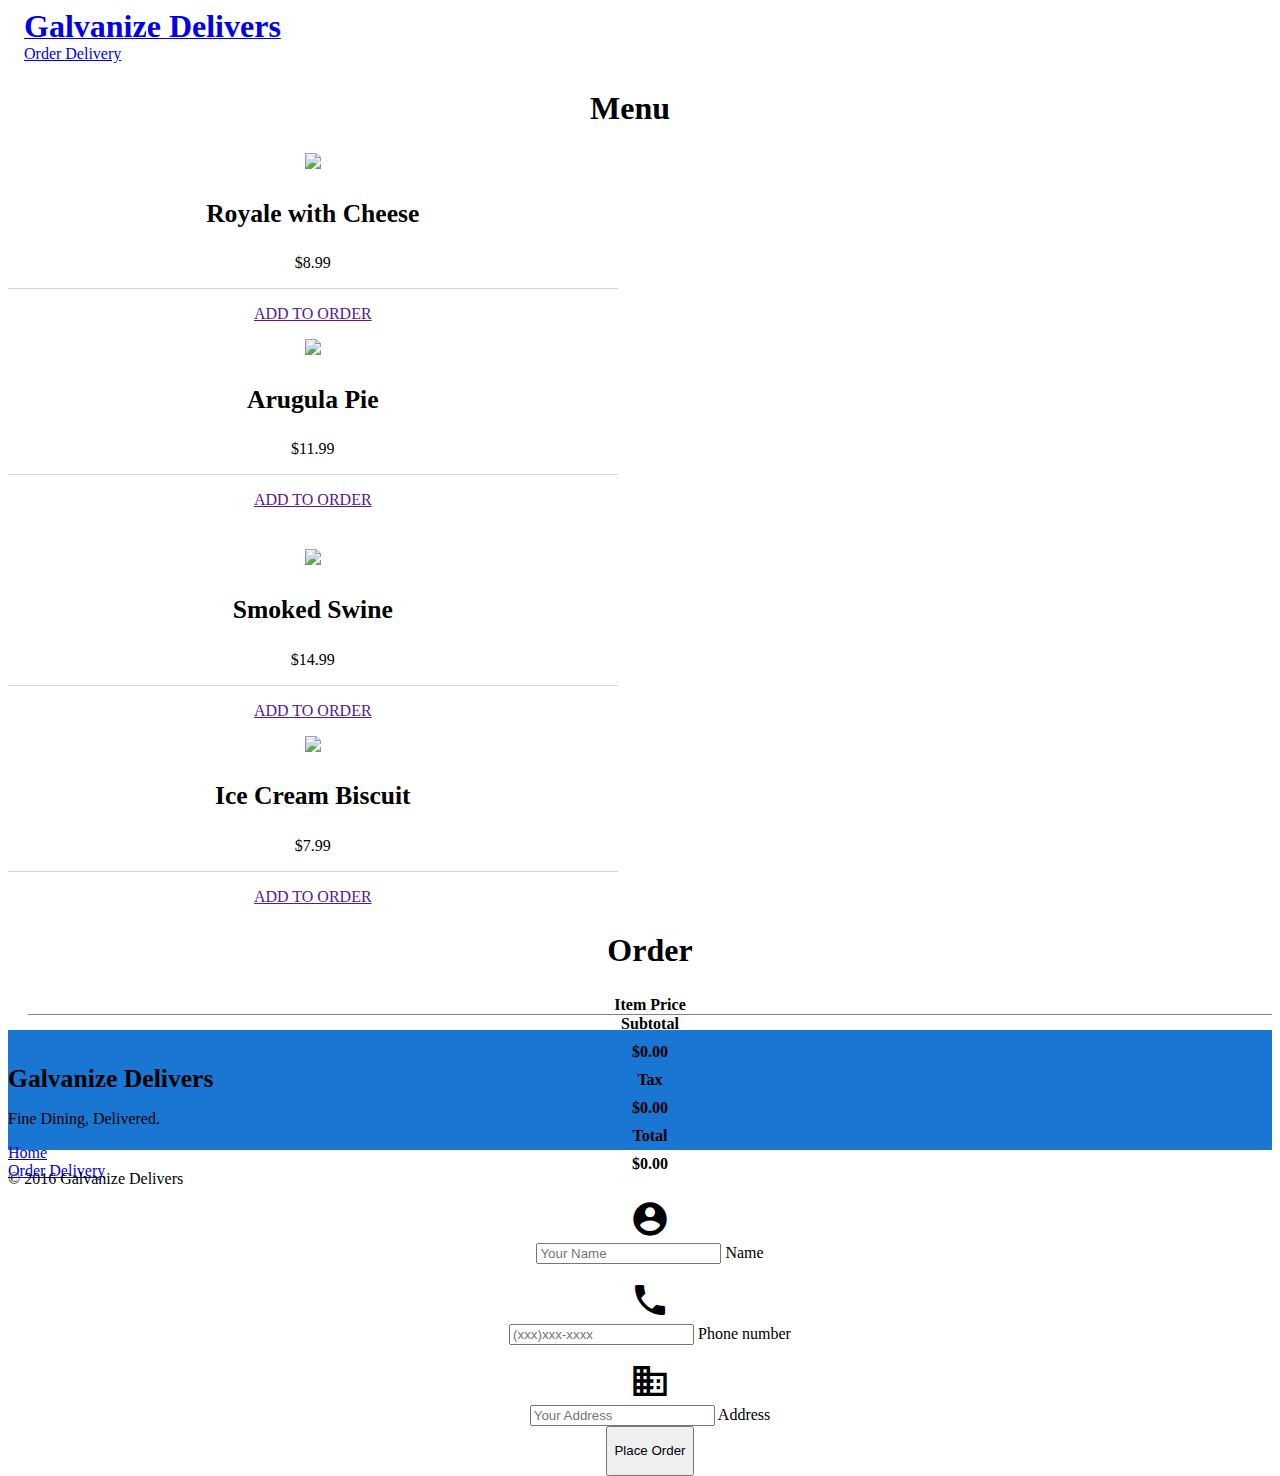
==== order.html @ 43202aac "lots of work done" ====
<!DOCTYPE html>
<html>
  <head>
    <meta charset="utf-8">
    <title>Order</title>
    <link href="https://fonts.googleapis.com/icon?family=Material+Icons" rel="stylesheet">
    <link rel="stylesheet" href="css/materialize.css">
    <link rel="stylesheet" href="css/main.css">
    <link rel="stylesheet" href="css/order.css">
  </head>
  <body>
    <div class="header">
      <div class="container blue darken-2">
        <div class="row">
          <div class="col s8 valign-wrapper">
            <a href="index.html" class="white-text"><h2 class="valign">Galvanize Delivers</h2></a>
          </div><!--cols8-->
          <div class="col s4 right-align">
            <a href="order.html" class="white-text"><p class="right">Order Delivery<p></a>
          </div><!--cols4-->
        </div><!--row-->
      </div><!--container-->
    </div><!--header-->

    <div class="main">
      <div class="container">
        <div class="row">
          <div class="col s7 left-align menu">
            <div class="row">
              <h2>Menu</h2>
            </div><!--row-->
            <div class="row">
              <div class="col s6 menu-item z-depth-3 left">
                <img src="img/burger.jpg" / class="food-image">
                <div class="food-info">
                  <h3>Royale with Cheese</h3>
                  <p>$8.99</p>
                </div><!--foodinfo-->
                <div class="food-order">
                  <p><a href="" class="pink-text accent-2 order-link" id='royale'>ADD TO ORDER</a></p>
                </div><!--foodorder-->
              </div><!--cols6-->
              <div class="col s6 menu-item z-depth-3 right">
                <img src="img/pizza.jpg" / class="food-image">
                <div class="food-info">
                  <h3>Arugula Pie</h3>
                  <p>$11.99</p>
                </div><!--foodinfo-->
                <div class="food-order">
                  <p><a href="" class="pink-text accent-2 order-link" id='pie'>ADD TO ORDER</a></p>
                </div><!--foodorder-->
              </div><!--cols6-->
            </div><!--row-->
            <div class="row">
              <div class="col s6 menu-item z-depth-3 left">
                <img src="img/ribs.jpg" / class="food-image">
                <div class="food-info">
                  <h3>Smoked Swine</h3>
                  <p>$14.99</p>
                </div><!--foodinfo-->
                <div class="food-order">
                  <p><a href="" class="pink-text accent-2 order-link" id='swine'>ADD TO ORDER</a></p>
                </div><!--foodorder-->
              </div><!--cols6-->
              <div class="col s6 menu-item z-depth-3 right">
                <img src="img/ice_cream.jpg" / class="food-image">
                <div class="food-info">
                  <h3>Ice Cream Biscuit</h3>
                  <p>$7.99</p>
                </div><!--foodinfo-->
                <div class="food-order">
                  <p><a href="" class="pink-text accent-2 order-link" id='ice-cream'>ADD TO ORDER</a></p>
                </div><!--foodorder-->
              </div><!--cols6-->
            </div><!--row-->
          </div><!--cols7-->
          <div class="col s5 order left-align">
            <div class="row">
              <h2>Order</h2>
            </div><!--row-->
            <div class="row">
              <span>Item</span> <span class='right'>Price</span>
            </div><!--row-->
            <div class="row">
              <div class="receipt-history">

              </div><!--receipthistory-->
            </div><!--row-->
            <div class="row">
              <div class="col s8 right-align">
                <span>Subtotal</span>
              </div><!--cols8-->
              <div class="col s4 right-align">
                <span id='display-subtotal'>$0.00</span>
              </div><!--cols4-->
            </div><!--row-->
            <div class="row">
              <div class="col s8 right-align">
                <span>Tax</span>
              </div><!--cols8-->
              <div class="col s4 right-align">
                <span id='display-tax'>$0.00</span>
              </div><!--cols4-->
            </div><!--row-->
            <div class="row">
              <div class="col s8 right-align">
                <span>Total</span>
              </div><!--cols8-->
              <div class="col s4 right-align">
                <span id='display-total'>$0.00</span>
              </div><!--cols4-->
            </div><!--row-->
            <form class="order-form" action="index.html" method="post">
              <div class="row">
                <div class="col s2">
                    <i class="material-icons pink-text text-accent-2">account_circle</i>
                </div>
                <div class="col s10 input-field">
                  <input type="text" name="name" id="name" value="" placeholder="Your Name" class="validate">
                <label for="name">Name</label>
                </div><!--inputfield-->
              </div><!--row-->
              <div class="row">
                <div class="col s2">
                    <i class="material-icons pink-text text-accent-2">phone</i>
                </div>
                <div class="col s10 input-field">
                  <input type="text" phone="name" id="phone" value="" placeholder="(xxx)xxx-xxxx" class="validate" validate>
                  <label for="phone">Phone number</label>
                </div><!--inputfield-->
              </div><!--row-->
              <div class="row">
                <div class="col s2">
                    <i class="material-icons pink-text text-accent-2">business</i>
                </div>
                <div class="col s10 input-field">
                  <input type="text" address="name" id="address" value="" placeholder="Your Address" class="validate">
                  <label for="address">Address</label>
                </div><!--inputfield-->
              </div><!--row-->
              <div class="row center-align">
                <button type="submit" name="submit" class="btn pink accent-2">Place Order</button>
              </div><!--row-->

            </form>
          </div><!--cols5order-->
        </div><!--row-->
      </div><!--container-->
    </div><!--main-->





    <div class="nav">
      <div class="container blue darken-2 white-text">
        <div class="row">
          <div class="col s8">
            <h3>Galvanize Delivers</h3>
            <p>Fine Dining, Delivered.</p>
          </div><!--cols8-->
          <div class="col s4">
            <a href="index.html" class="white-text"><p>Home</p></a>
            <a href="order.html" class="white-text"><p>Order Delivery</p></a>
          </div><!--cols4-->
        </div><!--row-->
      </div><!--container-->
    </div><!--nav-->

    <div class="footer">
      <div class="container blue darken-4 blue-grey-text text-lighten-4">
        <div class="row">
          <div class="col s8 offset-s1">
            <span>&copy; 2016 Galvanize Delivers</span>
          </div>
          <div class="col s4">

          </div>

      </div><!--row-->
      </div><!--container-->
    </div><!--footer-->
    <script
    src="https://code.jquery.com/jquery-3.1.1.js"
    integrity="sha256-16cdPddA6VdVInumRGo6IbivbERE8p7CQR3HzTBuELA="
    crossorigin="anonymous"></script>
    <script type="text/javascript" src="js/materialize.js">
    </script>
    <script type="text/javascript" src="js/main.js">
    </script>



  </body>
</html>
---- css/main.css ----
* {
  box-sizing: border-box;
}
/*FONTS*/
@font-face {
  font-family: "Roboto";
  src: url('fonts/roboto/Roboto-Regular.eot');
  src:
    url('fonts/roboto/Roboto-Regular.eot#iefix') format('embedded-opentype'),
    url('fonts/roboto/Roboto-Regular.woff2') format('woff2'),
    url('fonts/roboto/Roboto-Regular.woff') format('woff'),
    url('fonts/roboto/Roboto-Regular.tff') format('truetype');
}

@font-face {
  font-family: "Roboto Bold";
  src: url('fonts/roboto/Roboto-Bold.eot');
  src:
    url('fonts/roboto/Roboto-Bold.eot#iefix') format('embedded-opentype'),
    url('fonts/roboto/Roboto-Bold.woff2') format('woff2'),
    url('fonts/roboto/Roboto-Bold.woff') format('woff'),
    url('fonts/roboto/Roboto-Bold.tff') format('truetype');
}

body {
  font-family: 'Roboto';
}

.container {
  max-width: none;
}


/*HEADER*/
.header {
  color: white;
  margin: 0;

}

.header .container {
  width: 100%;
  margin: 0;
  padding: 0 10px 0 16px;
}

/*.header .s4 {
  display: flex;
   align-items: right;
   justify-content: right;
}*/

.header .row {
  margin-bottom: 0;
  width: 100%;
}

.header h2 {
  font-size: 2em;
}

.header h2, .header p {
  display: inline;
}

/*MAIN*/
.main{
  height: 400px;
  background: url('../img/hero.jpg') no-repeat;
  background-size: cover;
  padding-top: 140px;
  text-align: center;
}

h1 {
  margin-top: 0;
  font-family: "Roboto Bold";
}

.main .btn {
  height: 50px;
}

/*INFO*/

.info .row {
  width: 100%;
  text-align: center;
  margin-left: auto;
  margin-right: auto;
  margin-bottom: 36px;
}

.info h3 {
  font-size: 1.8em;
  display: inline-block;
  margin: 36px 0 0 0;
}

.info .s4 {
  text-align: left;
}

.info img {
  width: 30px;
  margin: 36px 8px 0 0;
}

/*NAV*/
.nav {
  height: 120px;
  background-color: #1976D2;
  padding-top: 34px;
}

.nav h3 {
  font-size: 1.6em;
  margin-bottom: 0;
}

.nav h3, .nav .s4 p:first-of-type {
  margin-top: 0;
}

.nav .s4 p:first-of-type {
  margin-bottom: 0;
}

.nav .s4 p:nth-of-type(2) {
  margin-top: 0;
}

/*FOOTER*/
.footer .container {
  margin: 0;
  width: 100%;
  height: 40px;
  padding-top: 20px;
  padding-bottom: 44px;
}
---- css/order.css ----
h2 {
  font-size: 2em;
}

/*MAIN*/
.main {
  background: none;
  margin: 0 auto;
  height: 940px;
  padding: 0;
}

.main h3 {
  font-size: 1.6em;
}

/*MENU*/
.food-image {
  width: 100%;
}

.food-info {
  border-bottom: solid 1px lightgrey;
}

.menu-item {
  width: 49% !important;
}

.menu .row:nth-of-type(2) {
  margin-bottom: 40px;
}

.main .s7 {
  padding-right: 20px;
}

.main .s5 {
  padding-left: 20px;
}

/*ORDER*/

.main .s5 span {
  font-weight: bold;
}

.receipt-item {
  height: 50px;
  line-height: 50px;
}

.receipt-item span:first-of-type {
  margin-left: 6px;
}
.receipt-item span:nth-of-type(2) {
  margin-right: 6px;
}

.receipt-item:nth-of-type(even) {
  background-color: #F2F2F2;
}

.receipt-history {
  border-top: 1px solid grey;
}

.order .right-align {
  margin-bottom: 10px;
}

/*FORM*/
.material-icons {
  font-size: 40px;
}

.col .s2 {
  padding-top: 16px;
}
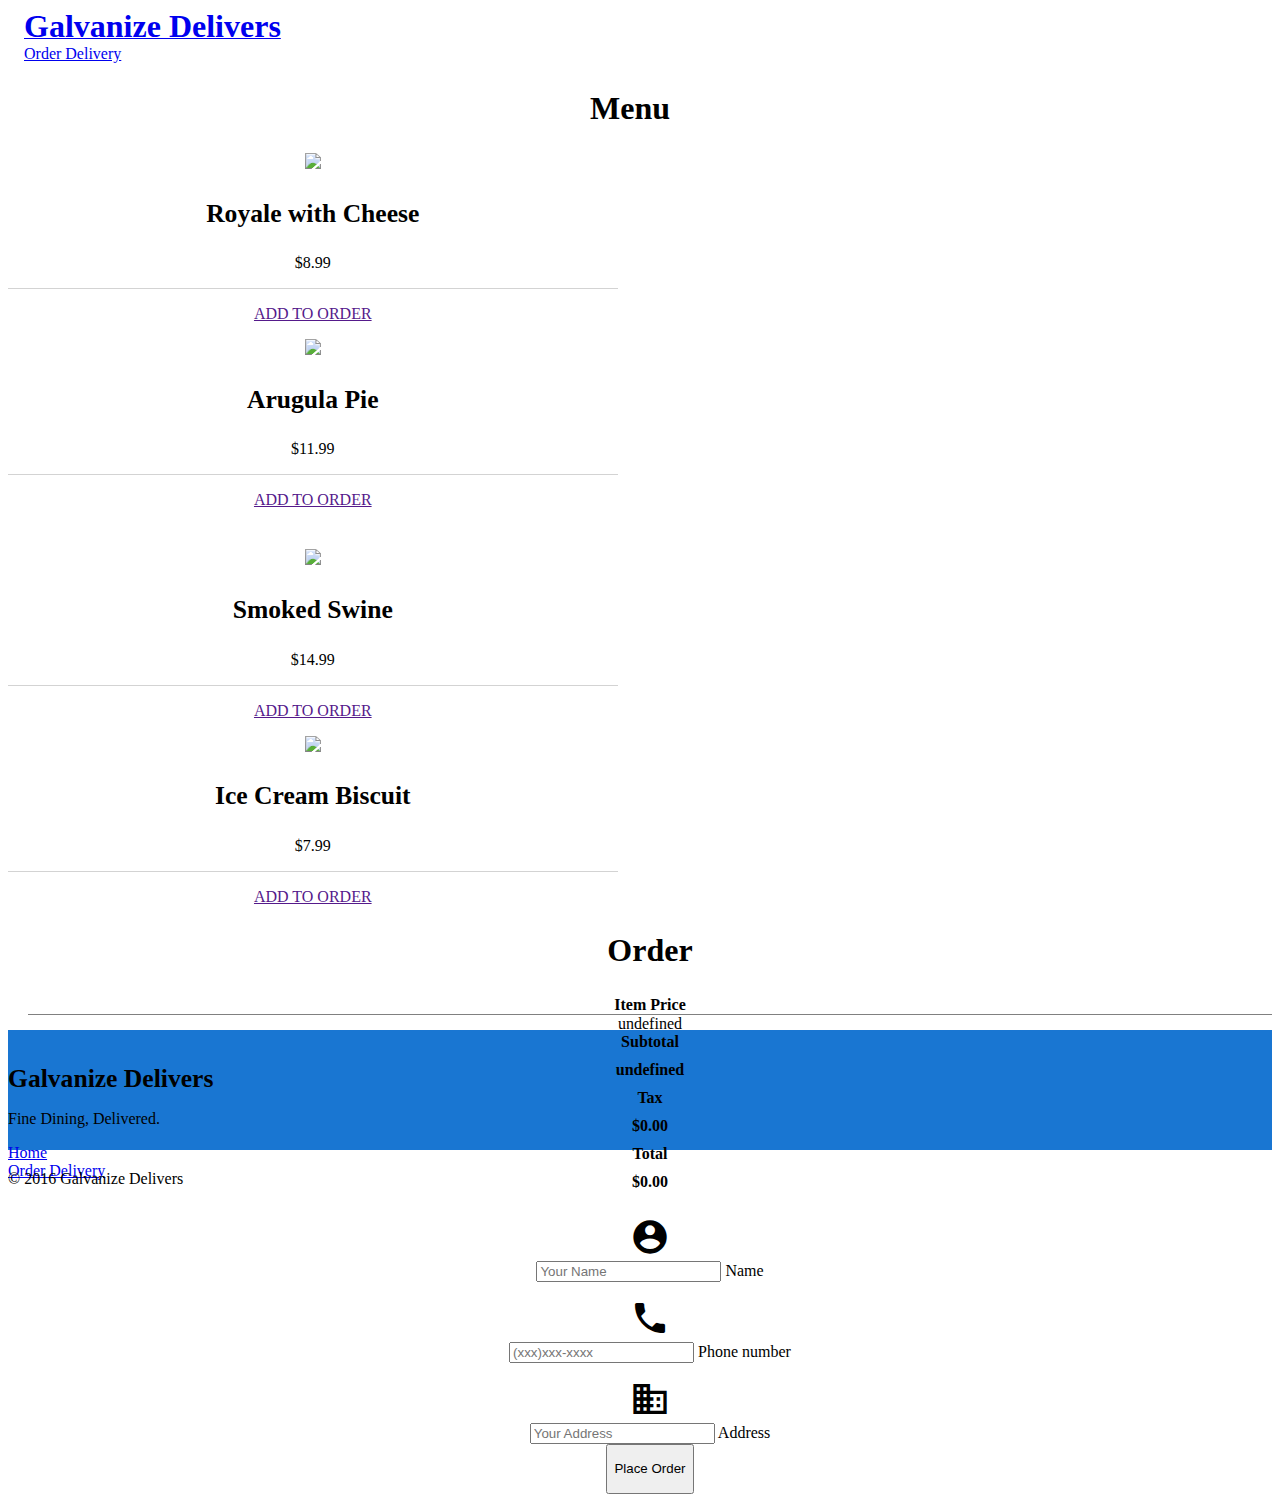
==== commit d6dbb323: "added localstorage" ====
--- a/order.html
+++ b/order.html
@@ -30,7 +30,7 @@
               <h2>Menu</h2>
             </div><!--row-->
             <div class="row">
-              <div class="col s6 menu-item z-depth-3 left">
+              <div class="col s12 l6 menu-item z-depth-3 left">
                 <img src="img/burger.jpg" / class="food-image">
                 <div class="food-info">
                   <h3>Royale with Cheese</h3>
@@ -40,7 +40,7 @@
                   <p><a href="" class="pink-text accent-2 order-link" id='royale'>ADD TO ORDER</a></p>
                 </div><!--foodorder-->
               </div><!--cols6-->
-              <div class="col s6 menu-item z-depth-3 right">
+              <div class="col s12 l6 menu-item z-depth-3 right">
                 <img src="img/pizza.jpg" / class="food-image">
                 <div class="food-info">
                   <h3>Arugula Pie</h3>
@@ -52,7 +52,7 @@
               </div><!--cols6-->
             </div><!--row-->
             <div class="row">
-              <div class="col s6 menu-item z-depth-3 left">
+              <div class="col s12 l6 menu-item z-depth-3 left">
                 <img src="img/ribs.jpg" / class="food-image">
                 <div class="food-info">
                   <h3>Smoked Swine</h3>
@@ -62,7 +62,7 @@
                   <p><a href="" class="pink-text accent-2 order-link" id='swine'>ADD TO ORDER</a></p>
                 </div><!--foodorder-->
               </div><!--cols6-->
-              <div class="col s6 menu-item z-depth-3 right">
+              <div class="col s12 l6 menu-item z-depth-3 right">
                 <img src="img/ice_cream.jpg" / class="food-image">
                 <div class="food-info">
                   <h3>Ice Cream Biscuit</h3>
@@ -83,6 +83,8 @@
             </div><!--row-->
             <div class="row">
               <div class="receipt-history">
+        
+
 
               </div><!--receipthistory-->
             </div><!--row-->
@@ -110,13 +112,14 @@
                 <span id='display-total'>$0.00</span>
               </div><!--cols4-->
             </div><!--row-->
-            <form class="order-form" action="index.html" method="post">
+<!--FORM-->
+            <form class="order-form" action="order.html" method="post">
               <div class="row">
                 <div class="col s2">
                     <i class="material-icons pink-text text-accent-2">account_circle</i>
                 </div>
                 <div class="col s10 input-field">
-                  <input type="text" name="name" id="name" value="" placeholder="Your Name" class="validate">
+                  <input type="text" name="name" id="name" value="" placeholder="Your Name" class="validate" required>
                 <label for="name">Name</label>
                 </div><!--inputfield-->
               </div><!--row-->
@@ -125,7 +128,7 @@
                     <i class="material-icons pink-text text-accent-2">phone</i>
                 </div>
                 <div class="col s10 input-field">
-                  <input type="text" phone="name" id="phone" value="" placeholder="(xxx)xxx-xxxx" class="validate" validate>
+                  <input type="text" phone="name" id="phone" value="" placeholder="(xxx)xxx-xxxx" class="validate" validate required>
                   <label for="phone">Phone number</label>
                 </div><!--inputfield-->
               </div><!--row-->
@@ -134,7 +137,7 @@
                     <i class="material-icons pink-text text-accent-2">business</i>
                 </div>
                 <div class="col s10 input-field">
-                  <input type="text" address="name" id="address" value="" placeholder="Your Address" class="validate">
+                  <input type="text" address="name" id="address" value="" placeholder="Your Address" class="validate" required>
                   <label for="address">Address</label>
                 </div><!--inputfield-->
               </div><!--row-->
--- a/css/main.css
+++ b/css/main.css
@@ -4,22 +4,22 @@
 /*FONTS*/
 @font-face {
   font-family: "Roboto";
-  src: url('fonts/roboto/Roboto-Regular.eot');
+  src: url('../fonts/roboto/Roboto-Regular.eot');
   src:
-    url('fonts/roboto/Roboto-Regular.eot#iefix') format('embedded-opentype'),
-    url('fonts/roboto/Roboto-Regular.woff2') format('woff2'),
-    url('fonts/roboto/Roboto-Regular.woff') format('woff'),
-    url('fonts/roboto/Roboto-Regular.tff') format('truetype');
+    url('../fonts/roboto/Roboto-Regular.eot#iefix') format('embedded-opentype'),
+    url('../fonts/roboto/Roboto-Regular.woff2') format('woff2'),
+    url('../fonts/roboto/Roboto-Regular.woff') format('woff'),
+    url('../fonts/roboto/Roboto-Regular.tff') format('truetype');
 }
 
 @font-face {
   font-family: "Roboto Bold";
-  src: url('fonts/roboto/Roboto-Bold.eot');
+  src: url('../fonts/roboto/Roboto-Bold.eot');
   src:
-    url('fonts/roboto/Roboto-Bold.eot#iefix') format('embedded-opentype'),
-    url('fonts/roboto/Roboto-Bold.woff2') format('woff2'),
-    url('fonts/roboto/Roboto-Bold.woff') format('woff'),
-    url('fonts/roboto/Roboto-Bold.tff') format('truetype');
+    url('../fonts/roboto/Roboto-Bold.eot#iefix') format('embedded-opentype'),
+    url('../fonts/roboto/Roboto-Bold.woff2') format('woff2'),
+    url('../fonts/roboto/Roboto-Bold.woff') format('woff'),
+    url('../fonts/roboto/Roboto-Bold.tff') format('truetype');
 }
 
 body {
--- a/css/order.css
+++ b/css/order.css
@@ -24,9 +24,6 @@
   border-bottom: solid 1px lightgrey;
 }
 
-.menu-item {
-  width: 49% !important;
-}
 
 .menu .row:nth-of-type(2) {
   margin-bottom: 40px;
@@ -78,3 +75,14 @@
 .col .s2 {
   padding-top: 16px;
 }
+
+/*MEDIA QUERIES*/
+@media only screen and (min-width: 600px) {
+  .menu-item {
+    width: 49% !important;
+  }
+}
+
+@media only screen and (max-width: 600px) {
+  .menu-item
+}
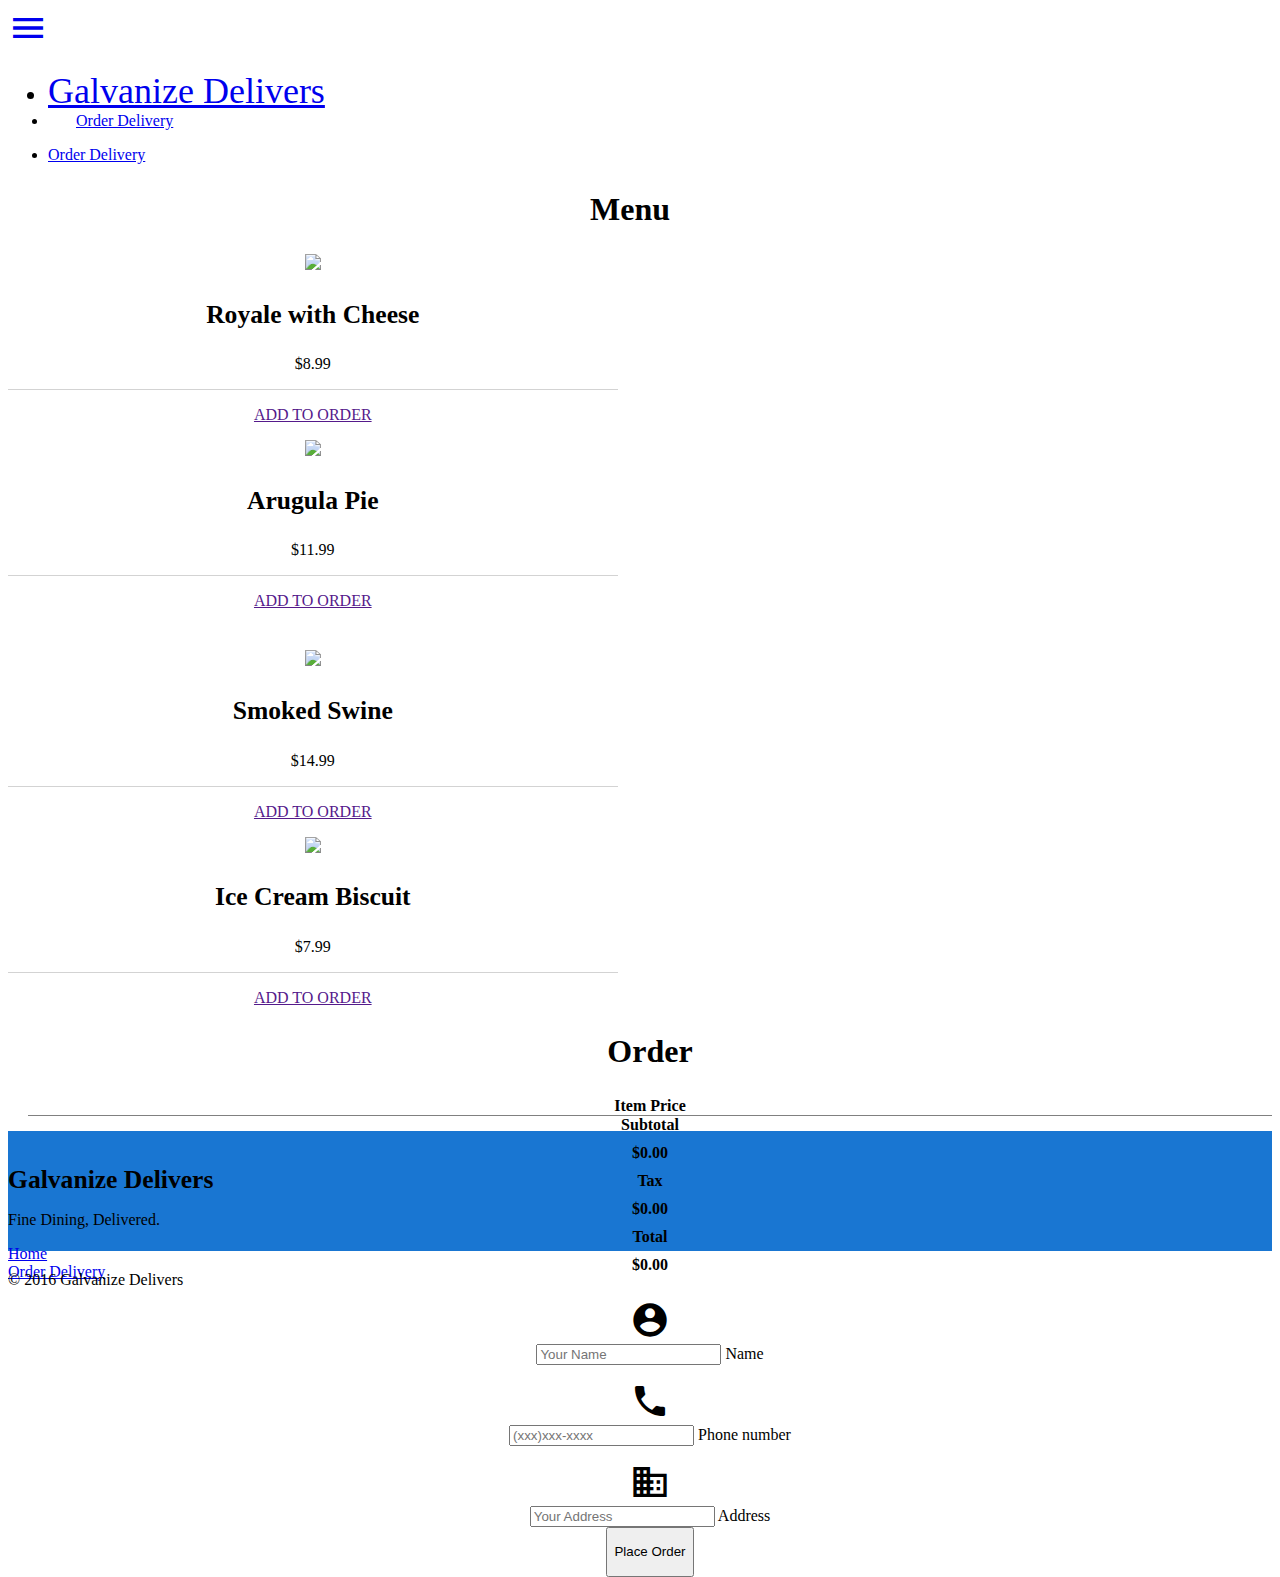
==== commit f5e9c90b: "linked JS and changed header to nav, added hamburger" ====
--- a/order.html
+++ b/order.html
@@ -9,18 +9,18 @@
     <link rel="stylesheet" href="css/order.css">
   </head>
   <body>
-    <div class="header">
-      <div class="container blue darken-2">
-        <div class="row">
-          <div class="col s8 valign-wrapper">
-            <a href="index.html" class="white-text"><h2 class="valign">Galvanize Delivers</h2></a>
-          </div><!--cols8-->
-          <div class="col s4 right-align">
-            <a href="order.html" class="white-text"><p class="right">Order Delivery<p></a>
-          </div><!--cols4-->
-        </div><!--row-->
-      </div><!--container-->
-    </div><!--header-->
+    <nav>
+      <div class="nav-wrapper blue">
+        <a href="#" data-activates="mobile-demo" class="button-collapse left"><i class="material-icons">menu</i></a>
+        <ul class="">
+          <li class="left"><a href="index.html" class="left">Galvanize Delivers</a></li>
+          <li class="right active hide-on-med-and-down"><a href="order.html" class="right">Order Delivery</a></li>
+        </ul>
+        <ul class="side-nav" id="mobile-demo">
+          <li class="black-text"><a href="order.html">Order Delivery</a></li>
+        </ul>
+      </div>
+    </nav>
 
     <div class="main">
       <div class="container">
@@ -83,7 +83,7 @@
             </div><!--row-->
             <div class="row">
               <div class="receipt-history">
-        
+
 
 
               </div><!--receipthistory-->
--- a/css/main.css
+++ b/css/main.css
@@ -30,38 +30,19 @@
   max-width: none;
 }
 
-
-/*HEADER*/
-.header {
-  color: white;
+/*NAV*/
+nav .left {
+  font-size: 1.5em;
   margin: 0;
-
 }
 
-.header .container {
-  width: 100%;
-  margin: 0;
-  padding: 0 10px 0 16px;
+nav .right {
+  padding: 0 14px;
 }
 
-/*.header .s4 {
-  display: flex;
-   align-items: right;
-   justify-content: right;
-}*/
 
-.header .row {
-  margin-bottom: 0;
-  width: 100%;
-}
 
-.header h2 {
-  font-size: 2em;
-}
 
-.header h2, .header p {
-  display: inline;
-}
 
 /*MAIN*/
 .main{
--- a/css/order.css
+++ b/css/order.css
@@ -1,6 +1,13 @@
 
 h2 {
   font-size: 2em;
+}
+
+/*HEADER*/
+.header p {
+  padding: 17px 20px 17px 20px;
+  margin-top: 0;
+  margin-bottom: 0;
 }
 
 /*MAIN*/
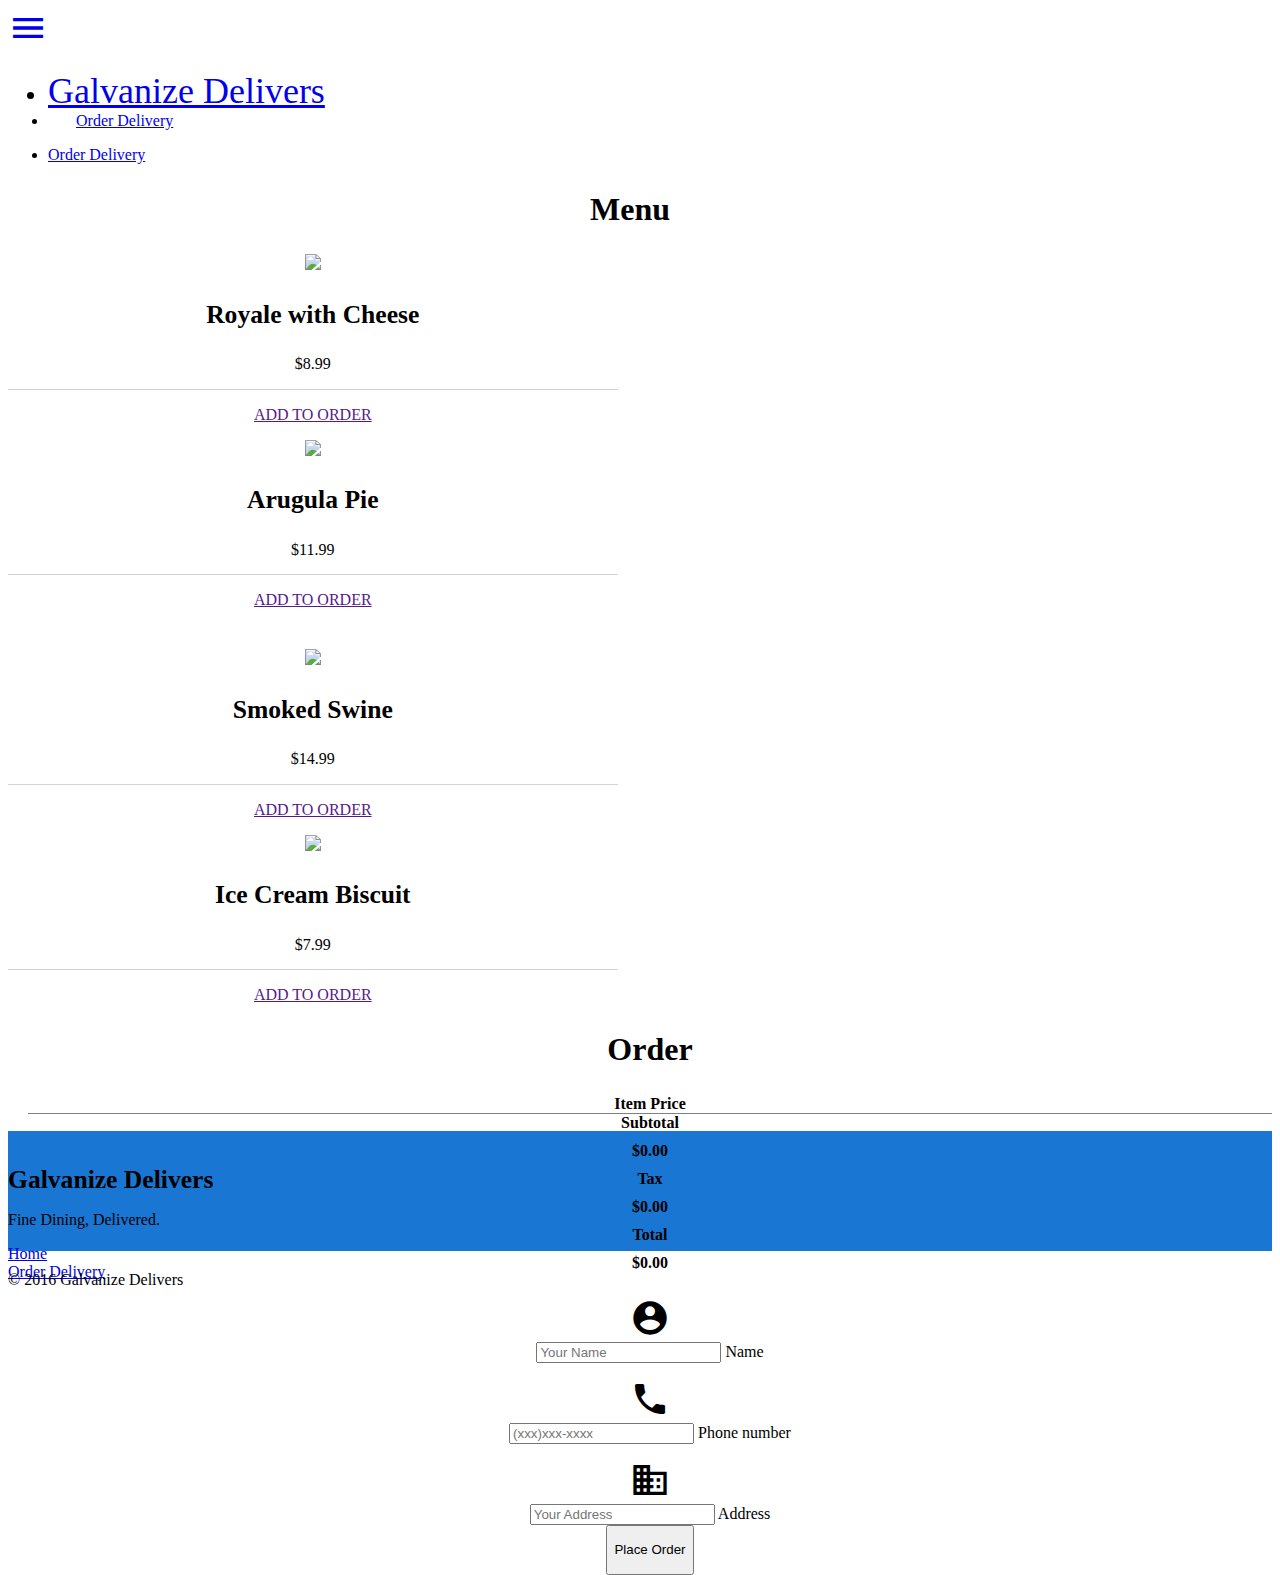
==== commit 0a008e70: "everything works, needs to be refactored" ====
--- a/order.html
+++ b/order.html
@@ -25,7 +25,7 @@
     <div class="main">
       <div class="container">
         <div class="row">
-          <div class="col s7 left-align menu">
+          <div class="col s12 m7 left-align menu">
             <div class="row">
               <h2>Menu</h2>
             </div><!--row-->
@@ -74,7 +74,7 @@
               </div><!--cols6-->
             </div><!--row-->
           </div><!--cols7-->
-          <div class="col s5 order left-align">
+          <div class="col m5 s12 order left-align">
             <div class="row">
               <h2>Order</h2>
             </div><!--row-->
--- a/css/order.css
+++ b/css/order.css
@@ -29,6 +29,7 @@
 
 .food-info {
   border-bottom: solid 1px lightgrey;
+  height: 90px;
 }
 
 
@@ -36,17 +37,17 @@
   margin-bottom: 40px;
 }
 
-.main .s7 {
+.main .m7 {
   padding-right: 20px;
 }
 
-.main .s5 {
+.main .m5 {
   padding-left: 20px;
 }
 
 /*ORDER*/
 
-.main .s5 span {
+.main .m5 span {
   font-weight: bold;
 }
 
@@ -83,6 +84,7 @@
   padding-top: 16px;
 }
 
+
 /*MEDIA QUERIES*/
 @media only screen and (min-width: 600px) {
   .menu-item {
@@ -91,5 +93,19 @@
 }
 
 @media only screen and (max-width: 600px) {
-  .menu-item
+  .menu-item {
+    margin-bottom: 20px;
+  }
+  .main {
+    height: 2500px;
+  }
+  .nav, .footer {
+    display: none;
+  }
 }
+
+@media only screen and (max-width: 870px) {
+  .food-info h3 {
+    font-size: 1.2em;
+  }
+}
